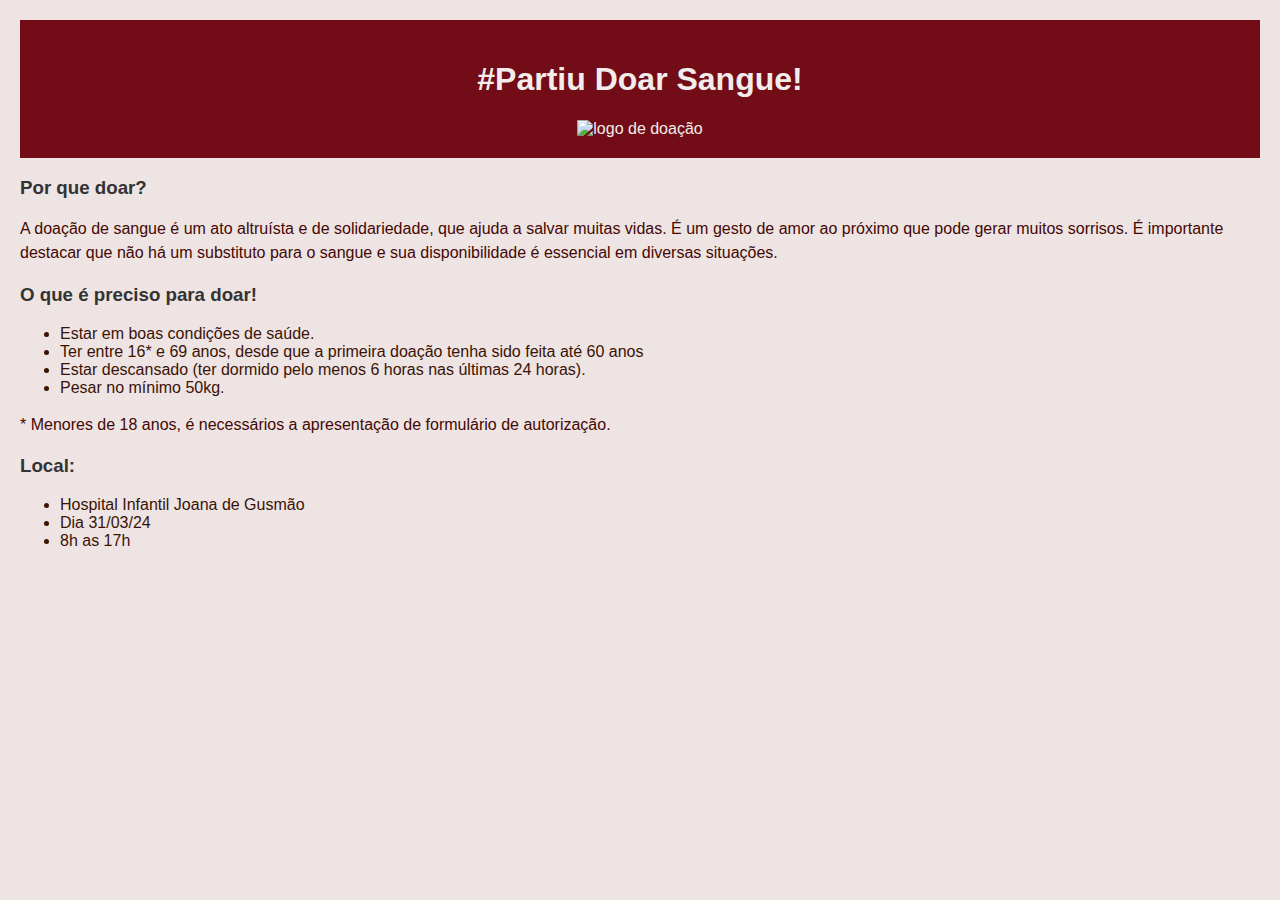
==== Semana_Dois/convite.html @ 55992e93 "Semana dois" ====
<!DOCTYPE html>
<html lang="en">
<head>
    <meta charset="UTF-8">
    <meta name="viewport" content="width=device-width, initial-scale=1.0">
    <title>Doação de Sangue</title>
    <link rel="stylesheet" href="styles.css">
</head>
<body>
    <main>
        <header>
            <h1>#Partiu Doar Sangue!</h1>
            <img src="https://arizonagrupo.com.br/wp-content/uploads/2020/07/doacaosangue.jpeg  " alt="logo de doação" width="300" weidht="300">
        </header>
        <div class="imagem">
            
            <h3>Por que doar?</h3>
    
            <p>A doação de sangue é um ato altruísta e de solidariedade, que ajuda a salvar muitas vidas. É um gesto de amor ao próximo que pode gerar muitos sorrisos. É importante destacar que não há um substituto para o sangue e sua disponibilidade é essencial em diversas situações.</p>
        </div>
       
        <div>
            <h3>O que é preciso para doar!</h3>
            <ul>
                <li>Estar em boas condições de saúde.</li>
                <li>Ter entre 16* e 69 anos, desde que a primeira doação tenha sido feita até 60 anos</li>
                <li>Estar descansado (ter dormido pelo menos 6 horas nas últimas 24 horas).</li>
                <li>Pesar no mínimo 50kg.</li>
            </ul>
            <p> * Menores de 18 anos, é  necessários a apresentação de formulário de autorização.  </p>
        </div>
       
        <div>
            <h3>Local:</h3>   
        <ul>
            <li>Hospital Infantil Joana de Gusmão</li>
            <li>Dia 31/03/24</li>
            <li>8h as 17h</li>
        </ul>
        </div>
      
    </main>

   




</body>

</html>
---- Semana_Dois/styles.css ----
body {
    font-family: Arial, sans-serif;
    margin: 0;
    padding: 0;
    background-color: #eee4e4;
    color: #333333;
}

header {
    background-color: #720c16;
    color: rgb(243, 236, 236);
    text-align: center;
    padding: 20px;
}


main {
    padding: 20px;
}

h5 {
    color: #262529;
    text-align: center;
   
}
h2{
    color: rgb(69, 8, 3);
    text-align: center;
}
h6{
    color: aliceblue;
}

p {
    line-height: 1.5;
    color: rgb(69, 8, 3);
}
ul{
    color: rgb(58, 19, 4);
    text-align: left;
}
form {
    max-width: 400px;
    margin: 0 auto;
}

label {
    display: block;
    margin-bottom: 8px;
}

input,
select {
    width: 100%;
    padding: 8px;
    margin-bottom: 16px;
    box-sizing: border-box;
}

button {
    background-color: #4CAF50;
    color: white;
    padding: 10px 15px;
    border: none;
    border-radius: 4px;
    cursor: pointer;
}

button[type="reset"] {
    background-color: #f44336;
}

button:hover {
    background-color: #45a049;
}

button[type="reset"]:hover {
    background-color: #d32f2f;
}
footer{
   background: rgb(69, 8, 3); 
   text: white;
}
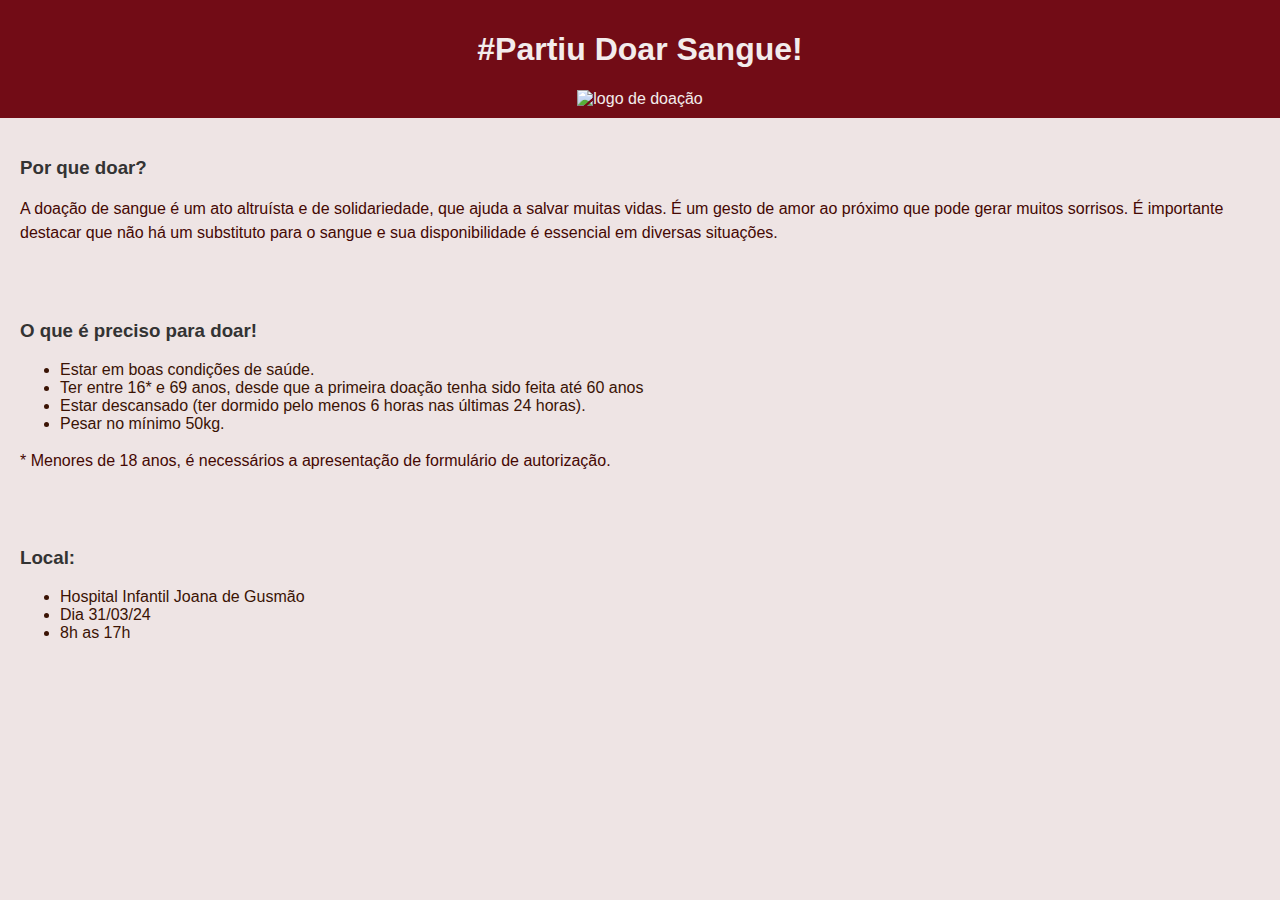
==== commit 7733ce76: "correcoes" ====
--- a/Semana_Dois/convite.html
+++ b/Semana_Dois/convite.html
@@ -12,14 +12,14 @@
             <h1>#Partiu Doar Sangue!</h1>
             <img src="https://arizonagrupo.com.br/wp-content/uploads/2020/07/doacaosangue.jpeg  " alt="logo de doação" width="300" weidht="300">
         </header>
-        <div class="imagem">
+        <div class="convite">
             
             <h3>Por que doar?</h3>
     
             <p>A doação de sangue é um ato altruísta e de solidariedade, que ajuda a salvar muitas vidas. É um gesto de amor ao próximo que pode gerar muitos sorrisos. É importante destacar que não há um substituto para o sangue e sua disponibilidade é essencial em diversas situações.</p>
         </div>
        
-        <div>
+        <div class="convite">
             <h3>O que é preciso para doar!</h3>
             <ul>
                 <li>Estar em boas condições de saúde.</li>
@@ -30,7 +30,7 @@
             <p> * Menores de 18 anos, é  necessários a apresentação de formulário de autorização.  </p>
         </div>
        
-        <div>
+        <div class="convite">
             <h3>Local:</h3>   
         <ul>
             <li>Hospital Infantil Joana de Gusmão</li>
--- a/Semana_Dois/styles.css
+++ b/Semana_Dois/styles.css
@@ -10,12 +10,21 @@
     background-color: #720c16;
     color: rgb(243, 236, 236);
     text-align: center;
-    padding: 20px;
+    padding: 10px;
+
 }
 
 
 main {
+    padding: 0px;
+}
+
+.convite{
+   
     padding: 20px;
+    bottom: 20px;
+    border: 20px;
+
 }
 
 h5 {
